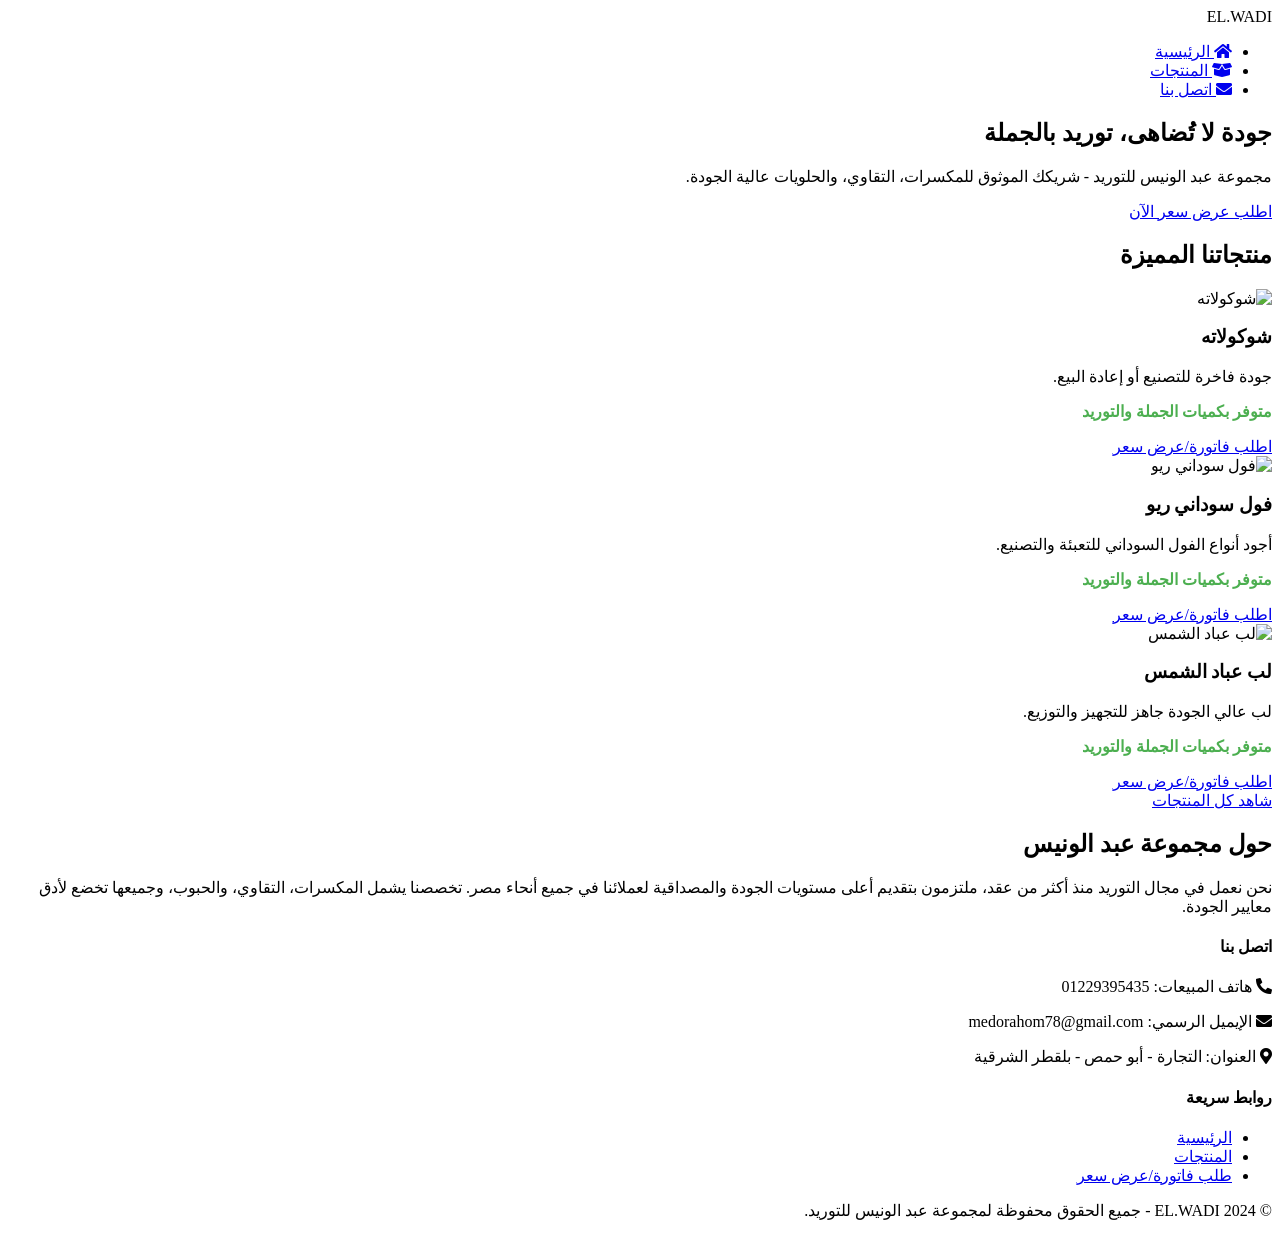
==== index.html @ 54793318 "Finalizing new e-commerce project files" ====
<!DOCTYPE html>
<html lang="ar" dir="rtl">
<head>
    <meta charset="UTF-8">
    <meta name="viewport" content="width=device-width, initial-scale=1.0">
    <title>EL.WADI - الرئيسية</title>
    <link rel="stylesheet" href="style.css">
    <link rel="stylesheet" href="https://cdnjs.cloudflare.com/ajax/libs/font-awesome/5.15.3/css/all.min.css">
</head>
<body>

    <header>
        <div class="container">
            <div class="logo">EL.WADI</div>
            <nav>
                <ul class="main-nav">
                    <li><a href="index.html" class="active"><i class="fas fa-home"></i> الرئيسية</a></li>
                    <li><a href="products.html"><i class="fas fa-box-open"></i> المنتجات</a></li>
                    <li><a href="contact_us.html"><i class="fas fa-envelope"></i> اتصل بنا</a></li>
                    </ul>
            </nav>
        </div>
    </header>

    <main>
        <section class="hero">
            <div class="container">
                <h1>جودة لا تُضاهى، توريد بالجملة</h1>
                <p>مجموعة عبد الونيس للتوريد - شريكك الموثوق للمكسرات، التقاوي، والحلويات عالية الجودة.</p>
                <a href="contact_us.html" class="btn primary-btn">اطلب عرض سعر الآن</a>
            </div>
        </section>

        <section class="featured-products">
            <div class="container">
                <h2>منتجاتنا المميزة</h2>
                <div class="product-grid">
                    
                    <div class="product-card">
                        <img src="https://via.placeholder.com/300x200?text=Chocolate" alt="شوكولاته">
                        <h3>شوكولاته</h3>
                        <p class="description">جودة فاخرة للتصنيع أو إعادة البيع.</p>
                        <p class="price" style="font-weight: 600; color: #4CAF50;">متوفر بكميات الجملة والتوريد</p>
                        <a href="contact_us.html#invoice-request" class="btn contact-btn">اطلب فاتورة/عرض سعر</a>
                    </div>
                    
                    <div class="product-card">
                        <img src="https://via.placeholder.com/300x200?text=Rio+Peanut" alt="فول سوداني ريو">
                        <h3>فول سوداني ريو</h3>
                        <p class="description">أجود أنواع الفول السوداني للتعبئة والتصنيع.</p>
                        <p class="price" style="font-weight: 600; color: #4CAF50;">متوفر بكميات الجملة والتوريد</p>
                        <a href="contact_us.html#invoice-request" class="btn contact-btn">اطلب فاتورة/عرض سعر</a>
                    </div>
                    
                    <div class="product-card">
                        <img src="https://via.placeholder.com/300x200?text=Sunflower+Seeds" alt="لب عباد الشمس">
                        <h3>لب عباد الشمس</h3>
                        <p class="description">لب عالي الجودة جاهز للتجهيز والتوزيع.</p>
                        <p class="price" style="font-weight: 600; color: #4CAF50;">متوفر بكميات الجملة والتوريد</p>
                        <a href="contact_us.html#invoice-request" class="btn contact-btn">اطلب فاتورة/عرض سعر</a>
                    </div>

                </div>
                <div class="center-content">
                    <a href="products.html" class="btn secondary-btn">شاهد كل المنتجات</a>
                </div>
            </div>
        </section>

        <section class="about-us">
            <div class="container">
                <h2>حول مجموعة عبد الونيس</h2>
                <p>نحن نعمل في مجال التوريد منذ أكثر من عقد، ملتزمون بتقديم أعلى مستويات الجودة والمصداقية لعملائنا في جميع أنحاء مصر. تخصصنا يشمل المكسرات، التقاوي، والحبوب، وجميعها تخضع لأدق معايير الجودة.</p>
            </div>
        </section>
    </main>

    <footer>
        <div class="container">
            <div class="footer-info">
                <h4>اتصل بنا</h4>
                <p><i class="fas fa-phone-alt"></i> هاتف المبيعات: 01229395435</p>
                <p><i class="fas fa-envelope"></i> الإيميل الرسمي: medorahom78@gmail.com</p>
                <p><i class="fas fa-map-marker-alt"></i> العنوان: التجارة - أبو حمص - بلقطر الشرقية</p>
            </div>
            <div class="footer-links">
                <h4>روابط سريعة</h4>
                <ul>
                    <li><a href="index.html">الرئيسية</a></li>
                    <li><a href="products.html">المنتجات</a></li>
                    <li><a href="contact_us.html">طلب فاتورة/عرض سعر</a></li>
                </ul>
            </div>
        </div>
        <div class="copy-right">
            <p>&copy; 2024 EL.WADI - جميع الحقوق محفوظة لمجموعة عبد الونيس للتوريد.</p>
        </div>
    </footer>

</body>
</html>
---- style.css ----
/* تنسيق الألوان والتصميم العام (تم افتراض أن الألوان الأساسية هي الأخضر والذهبي) */
:root {
    --primary-color: #004d40; /* أخضر غامق */
    --secondary-color: #ffc107; /* ذهبي/أصفر */
    --accent-color: #4CAF50; /* أخضر فاتح */
    --light-bg: #f5f5f5;
    --dark-text: #333;
    --border-color: #ddd;
}

/* تنسيق النموذج الجديد لطلب الفاتورة */
.form-section h2, .form-section p {
    text-align: center;
    margin-bottom: 20px;
    color: var(--primary-color);
}

.form-group {
    margin-bottom: 15px;
}

.form-group label {
    display: block;
    margin-bottom: 5px;
    font-weight: bold;
    color: var(--dark-text);
}

.form-group input[type="text"],
.form-group input[type="tel"],
.form-group input[type="email"],
.form-group textarea,
.form-group select {
    width: 100%;
    padding: 10px;
    border: 1px solid var(--border-color);
    border-radius: 4px;
    box-sizing: border-box; /* للتأكد من أن البادينغ لا يزيد العرض الكلي */
}

.form-group textarea {
    resize: vertical;
}

/* تقسيم المنتجات (الخمس خانات) */
.product-input-group {
    border: 1px solid #ccc;
    padding: 15px;
    margin-bottom: 20px;
    border-radius: 8px;
    background-color: var(--light-bg);
}

.product-input-group h4 {
    color: var(--primary-color);
    margin-top: 0;
    margin-bottom: 10px;
    border-bottom: 2px solid var(--secondary-color);
    padding-bottom: 5px;
}

/* لتقسيم حقول المنتج والكمية إلى صفين */
.form-row {
    display: flex;
    gap: 15px;
}

.form-row .half-width {
    flex: 1; /* يقسم المساحة بالتساوي */
}

/* زر الإرسال */
.submit-btn {
    display: block;
    width: 100%;
    padding: 15px;
    background-color: var(--secondary-color);
    color: white;
    font-size: 1.1em;
    font-weight: bold;
    border: none;
    border-radius: 4px;
    cursor: pointer;
    transition: background-color 0.3s;
    margin-top: 20px;
}

.submit-btn:hover {
    background-color: #e6b300; /* ظل أغمق للذهبي */
}

.submit-btn i {
    margin-left: 10px;
}

/* تنسيق بيانات الاتصال الجانبية أسفل النموذج */
.contact-details-section {
    padding: 20px 0;
    text-align: center;
}
.contact-details-side {
    background-color: var(--primary-color);
    color: white;
    padding: 20px;
    border-radius: 8px;
    display: inline-block;
    min-width: 300px;
    box-shadow: 0 4px 8px rgba(0,0,0,0.1);
}
.contact-item {
    display: flex;
    align-items: center;
    margin: 10px 0;
}
.contact-item i {
    font-size: 1.2em;
    margin-left: 10px;
    color: var(--secondary-color);
}
.contact-details-side h4 {
    margin-top: 0;
    border-bottom: 1px solid var(--secondary-color);
    padding-bottom: 10px;
    margin-bottom: 15px;
}
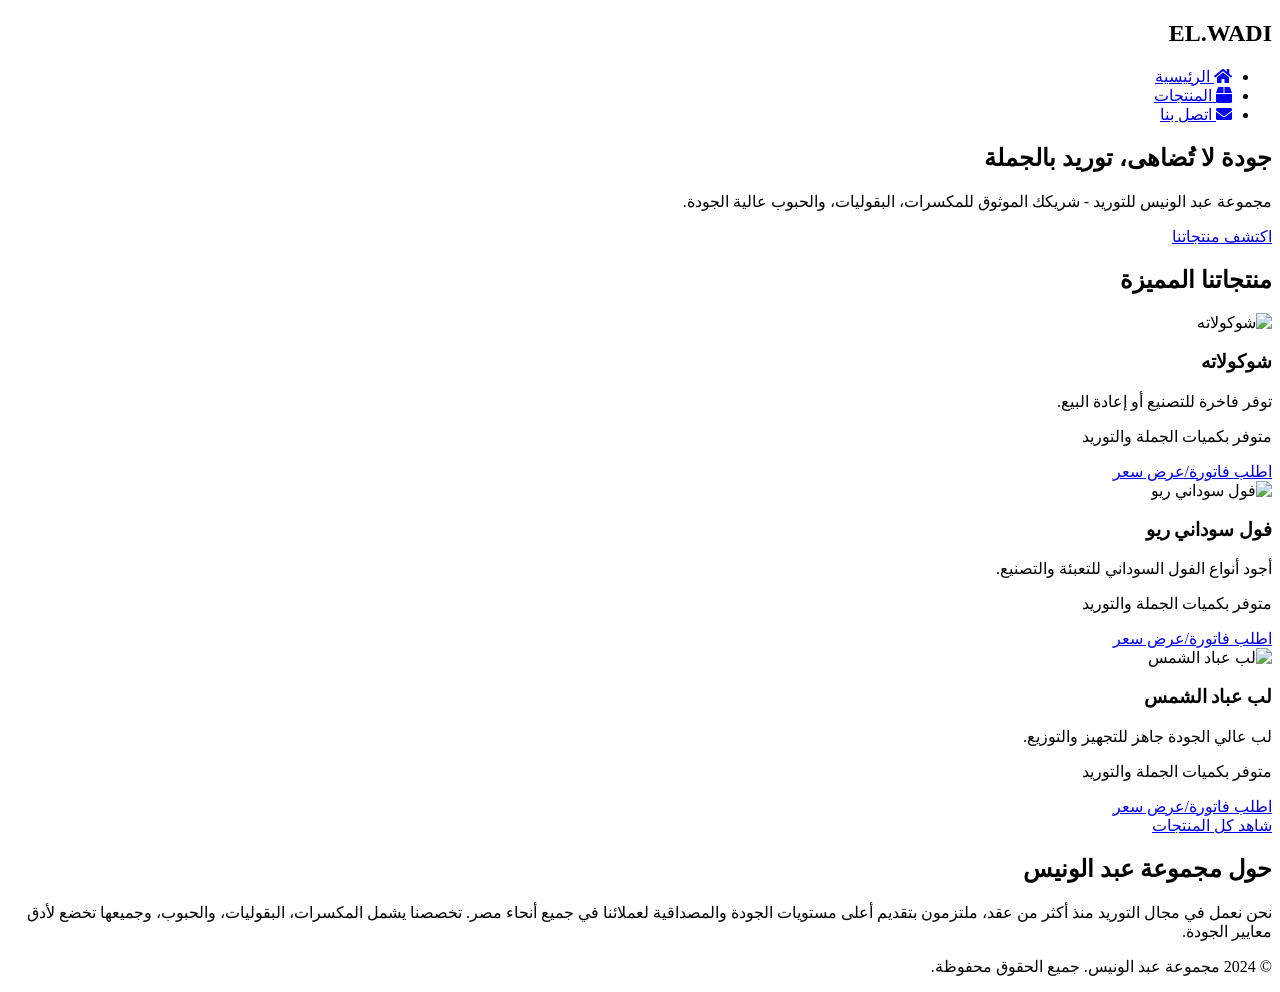
==== commit 04918afd: "Final absolute path fix for CSS" ====
--- a/index.html
+++ b/index.html
@@ -4,20 +4,20 @@
     <meta charset="UTF-8">
     <meta name="viewport" content="width=device-width, initial-scale=1.0">
     <title>EL.WADI - الرئيسية</title>
-    <link rel="stylesheet" href="style.css">
+    <link rel="stylesheet" href="style.css?v=2.0">
+    
     <link rel="stylesheet" href="https://cdnjs.cloudflare.com/ajax/libs/font-awesome/5.15.3/css/all.min.css">
 </head>
 <body>
-
     <header>
         <div class="container">
-            <div class="logo">EL.WADI</div>
-            <nav>
-                <ul class="main-nav">
+            <nav class="main-nav">
+                <h1>EL.WADI</h1>
+                <ul>
                     <li><a href="index.html" class="active"><i class="fas fa-home"></i> الرئيسية</a></li>
-                    <li><a href="products.html"><i class="fas fa-box-open"></i> المنتجات</a></li>
+                    <li><a href="products.html"><i class="fas fa-box"></i> المنتجات</a></li>
                     <li><a href="contact_us.html"><i class="fas fa-envelope"></i> اتصل بنا</a></li>
-                    </ul>
+                </ul>
             </nav>
         </div>
     </header>
@@ -25,38 +25,38 @@
     <main>
         <section class="hero">
             <div class="container">
-                <h1>جودة لا تُضاهى، توريد بالجملة</h1>
-                <p>مجموعة عبد الونيس للتوريد - شريكك الموثوق للمكسرات، التقاوي، والحلويات عالية الجودة.</p>
-                <a href="contact_us.html" class="btn primary-btn">اطلب عرض سعر الآن</a>
+                <h2>جودة لا تُضاهى، توريد بالجملة</h2>
+                <p>مجموعة عبد الونيس للتوريد - شريكك الموثوق للمكسرات، البقوليات، والحبوب عالية الجودة.</p>
+                <a href="#featured-products" class="btn primary-btn">اكتشف منتجاتنا</a>
             </div>
         </section>
 
-        <section class="featured-products">
+        <section id="featured-products" class="featured-products">
             <div class="container">
                 <h2>منتجاتنا المميزة</h2>
                 <div class="product-grid">
-                    
+
                     <div class="product-card">
-                        <img src="https://via.placeholder.com/300x200?text=Chocolate" alt="شوكولاته">
+                        <img src="placeholder.com/300x200?text=Chocolate" alt="شوكولاته">
                         <h3>شوكولاته</h3>
-                        <p class="description">جودة فاخرة للتصنيع أو إعادة البيع.</p>
-                        <p class="price" style="font-weight: 600; color: #4CAF50;">متوفر بكميات الجملة والتوريد</p>
+                        <p class="price">توفر فاخرة للتصنيع أو إعادة البيع.</p>
+                        <p class="description">متوفر بكميات الجملة والتوريد</p>
                         <a href="contact_us.html#invoice-request" class="btn contact-btn">اطلب فاتورة/عرض سعر</a>
                     </div>
-                    
+
                     <div class="product-card">
-                        <img src="https://via.placeholder.com/300x200?text=Rio+Peanut" alt="فول سوداني ريو">
+                        <img src="placeholder.com/300x200?text=RioBeans" alt="فول سوداني ريو">
                         <h3>فول سوداني ريو</h3>
-                        <p class="description">أجود أنواع الفول السوداني للتعبئة والتصنيع.</p>
-                        <p class="price" style="font-weight: 600; color: #4CAF50;">متوفر بكميات الجملة والتوريد</p>
+                        <p class="price">أجود أنواع الفول السوداني للتعبئة والتصنيع.</p>
+                        <p class="description">متوفر بكميات الجملة والتوريد</p>
                         <a href="contact_us.html#invoice-request" class="btn contact-btn">اطلب فاتورة/عرض سعر</a>
                     </div>
-                    
+
                     <div class="product-card">
-                        <img src="https://via.placeholder.com/300x200?text=Sunflower+Seeds" alt="لب عباد الشمس">
+                        <img src="placeholder.com/300x200?text=SunflowerSeeds" alt="لب عباد الشمس">
                         <h3>لب عباد الشمس</h3>
-                        <p class="description">لب عالي الجودة جاهز للتجهيز والتوزيع.</p>
-                        <p class="price" style="font-weight: 600; color: #4CAF50;">متوفر بكميات الجملة والتوريد</p>
+                        <p class="price">لب عالي الجودة جاهز للتجهيز والتوزيع.</p>
+                        <p class="description">متوفر بكميات الجملة والتوريد</p>
                         <a href="contact_us.html#invoice-request" class="btn contact-btn">اطلب فاتورة/عرض سعر</a>
                     </div>
 
@@ -70,33 +70,16 @@
         <section class="about-us">
             <div class="container">
                 <h2>حول مجموعة عبد الونيس</h2>
-                <p>نحن نعمل في مجال التوريد منذ أكثر من عقد، ملتزمون بتقديم أعلى مستويات الجودة والمصداقية لعملائنا في جميع أنحاء مصر. تخصصنا يشمل المكسرات، التقاوي، والحبوب، وجميعها تخضع لأدق معايير الجودة.</p>
+                <p>نحن نعمل في مجال التوريد منذ أكثر من عقد، ملتزمون بتقديم أعلى مستويات الجودة والمصداقية لعملائنا في جميع أنحاء مصر. تخصصنا يشمل المكسرات، البقوليات، والحبوب، وجميعها تخضع لأدق معايير الجودة.</p>
             </div>
         </section>
     </main>
 
     <footer>
         <div class="container">
-            <div class="footer-info">
-                <h4>اتصل بنا</h4>
-                <p><i class="fas fa-phone-alt"></i> هاتف المبيعات: 01229395435</p>
-                <p><i class="fas fa-envelope"></i> الإيميل الرسمي: medorahom78@gmail.com</p>
-                <p><i class="fas fa-map-marker-alt"></i> العنوان: التجارة - أبو حمص - بلقطر الشرقية</p>
-            </div>
-            <div class="footer-links">
-                <h4>روابط سريعة</h4>
-                <ul>
-                    <li><a href="index.html">الرئيسية</a></li>
-                    <li><a href="products.html">المنتجات</a></li>
-                    <li><a href="contact_us.html">طلب فاتورة/عرض سعر</a></li>
-                </ul>
-            </div>
-        </div>
-        <div class="copy-right">
-            <p>&copy; 2024 EL.WADI - جميع الحقوق محفوظة لمجموعة عبد الونيس للتوريد.</p>
+            <p>&copy; 2024 مجموعة عبد الونيس. جميع الحقوق محفوظة.</p>
         </div>
     </footer>
-
 </body>
 </html>
 
